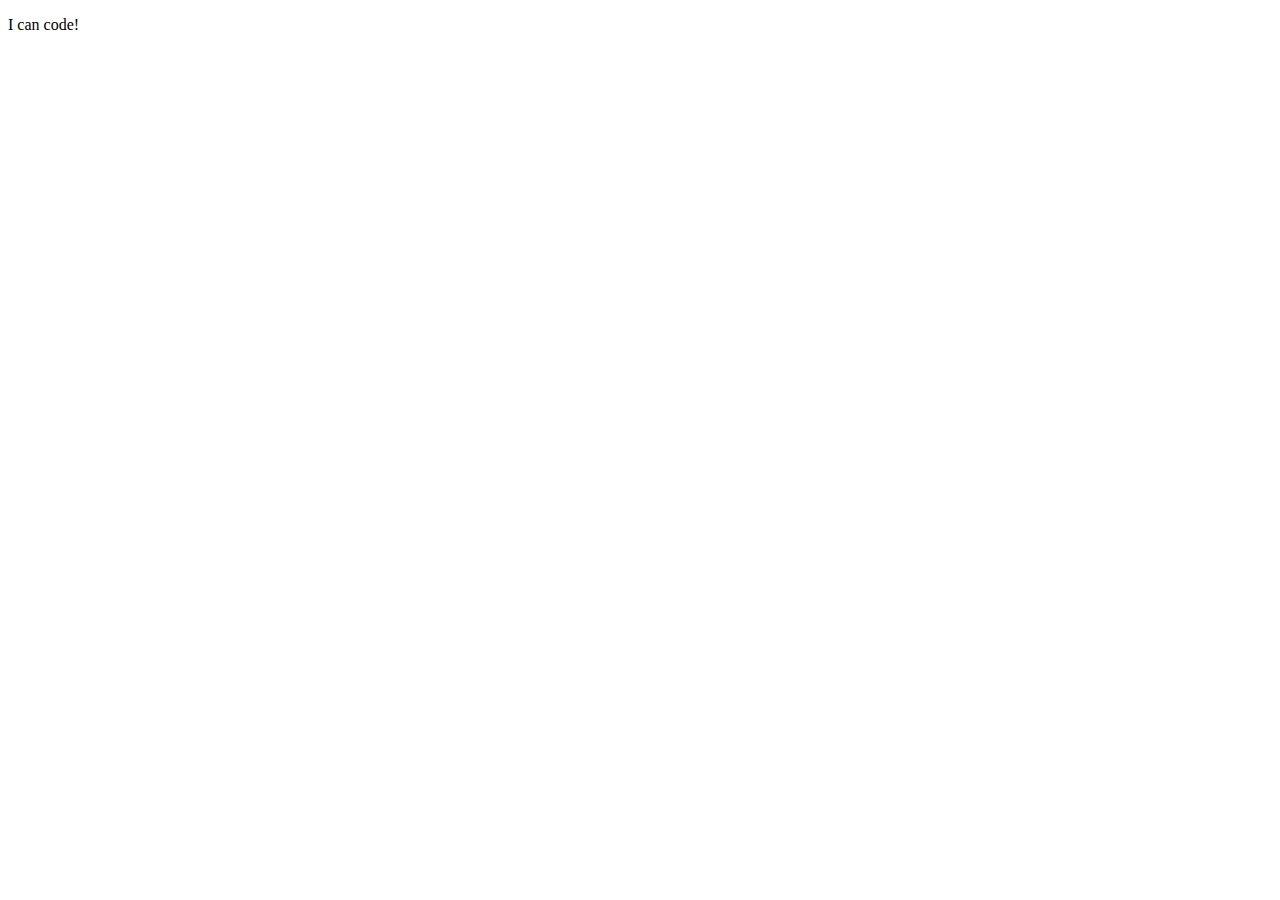
==== prework-study-guide/index.html @ 46a27cd9 "fixed bug in html main file header" ====
<!DOCTYPE html>
<html lang="en">
  <head>
    <meta charset="UTF-8" />
    <meta http-equiv="X-UA-Compatible" content="IE=edge" />
    <meta name="viewport" content="width=device-width, initial-scale=1.0" />
    <title>Prework Study Guide</title>
  </head>
  <body>
    <header id="header>
      <h1>Prework Study Guide</h1>
      <img src="./assets/bowtie-cat.png" alt="Profile image of cat wearing a bow tie." />
    </header>
    <main>
      <!-- Student code goes here -->
    </main>

    <footer>
      <p>I can code!</p>
    </footer>
  </body>
</html>
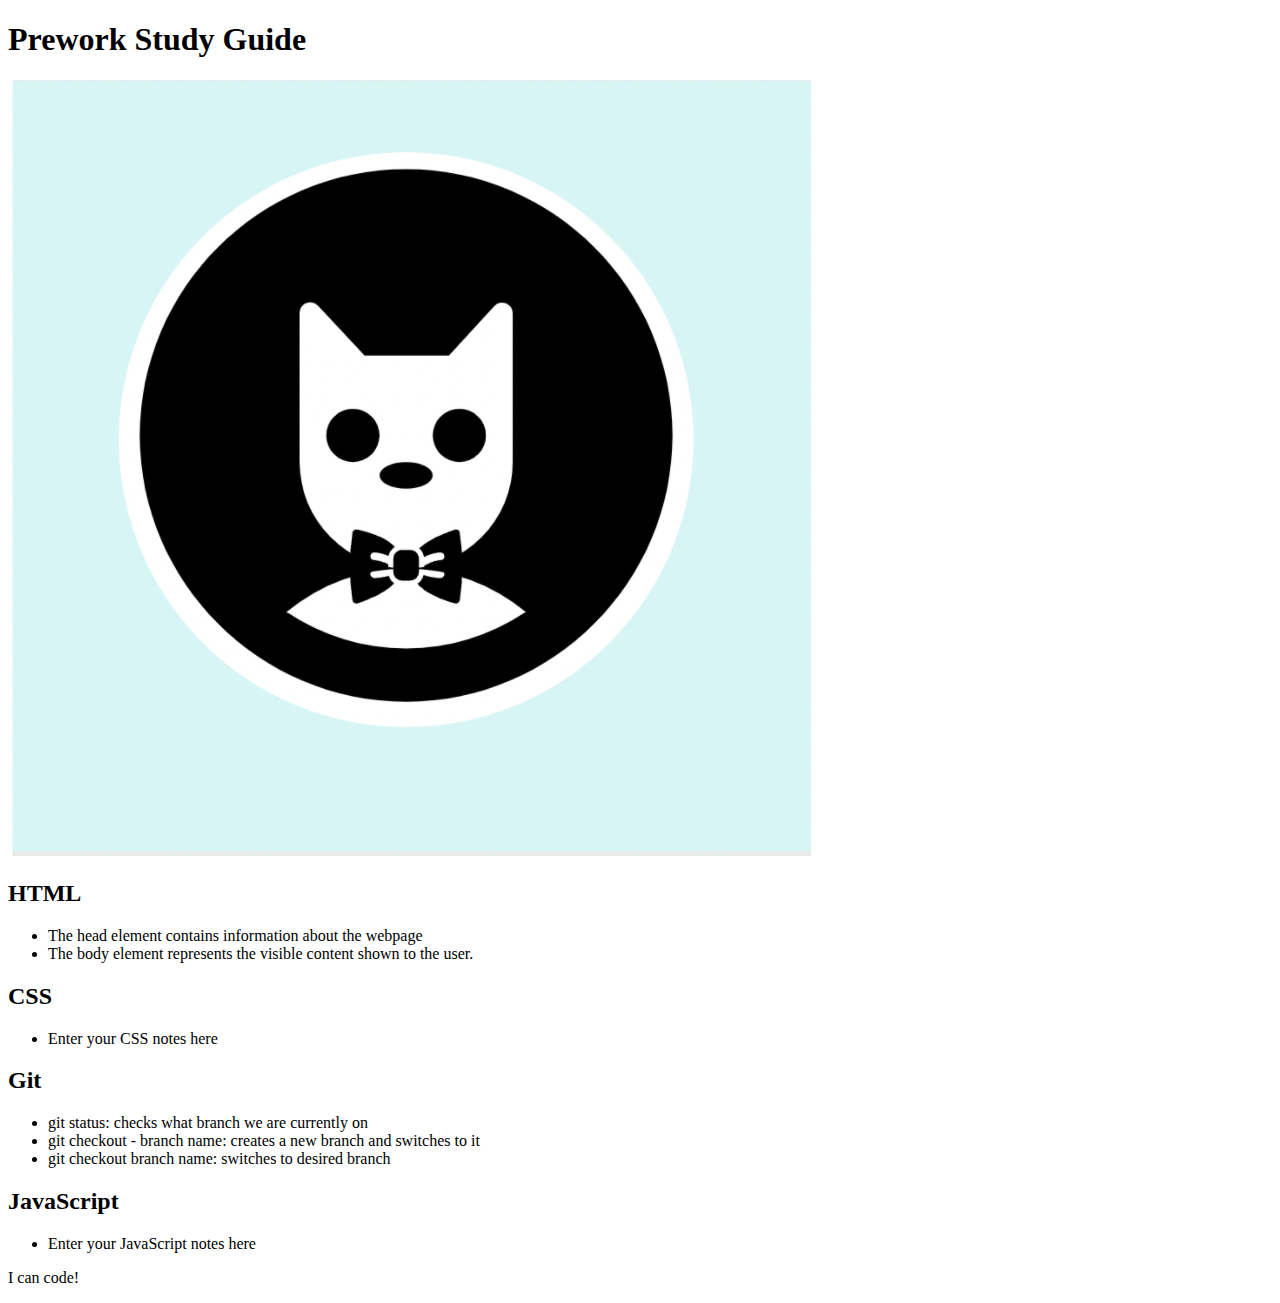
==== commit c2ddb794: "added code to HTML file" ====
--- a/prework-study-guide/index.html
+++ b/prework-study-guide/index.html
@@ -7,12 +7,42 @@
     <title>Prework Study Guide</title>
   </head>
   <body>
-    <header id="header>
+    <header id="top">
       <h1>Prework Study Guide</h1>
       <img src="./assets/bowtie-cat.png" alt="Profile image of cat wearing a bow tie." />
     </header>
     <main>
-      <!-- Student code goes here -->
+      <section class="card" id="html-section">
+        <h2>HTML</h2>
+        <ul>
+          <li>The head element contains information about the webpage</li>
+          <li>The body element represents the visible content shown to the user.</li>
+        </ul>
+
+      </section>
+   
+      <section class="card" id="css-section">
+        <h2>CSS</h2>
+        <ul>
+          <li>Enter your CSS notes here</li>
+        </ul>
+      </section>
+   
+      <section class="card" id="git-section">
+        <h2>Git</h2>
+        <ul>
+          <li>git status: checks what branch we are currently on</li>
+          <li>git checkout - branch name: creates a new branch and switches to it</li>
+          <li>git checkout branch name: switches to desired branch</li>
+        </ul>
+      </section>
+   
+      <section class="card" id="javascript-section">
+        <h2>JavaScript</h2>
+        <ul>
+          <li>Enter your JavaScript notes here</li>
+        </ul>
+      </section>
     </main>
 
     <footer>
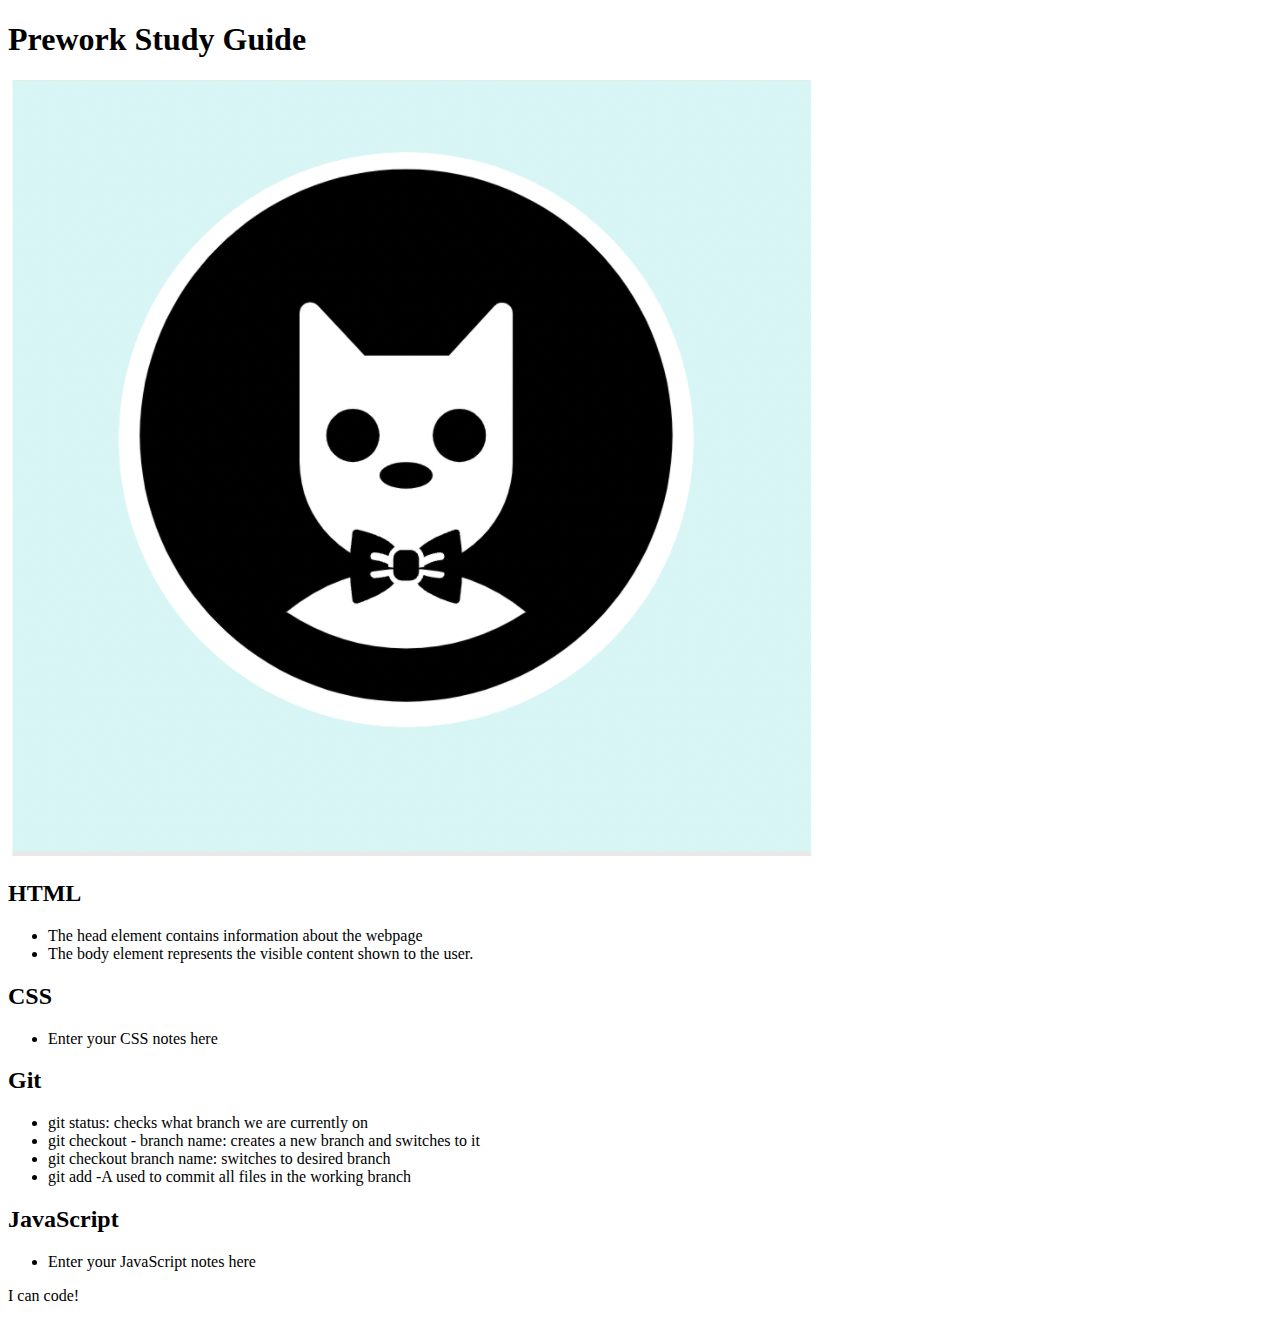
==== commit 4677e29b: "add new note for git notes" ====
--- a/prework-study-guide/index.html
+++ b/prework-study-guide/index.html
@@ -34,6 +34,7 @@
           <li>git status: checks what branch we are currently on</li>
           <li>git checkout - branch name: creates a new branch and switches to it</li>
           <li>git checkout branch name: switches to desired branch</li>
+          <li>git add -A used to commit all files in the working branch</li>
         </ul>
       </section>
    
